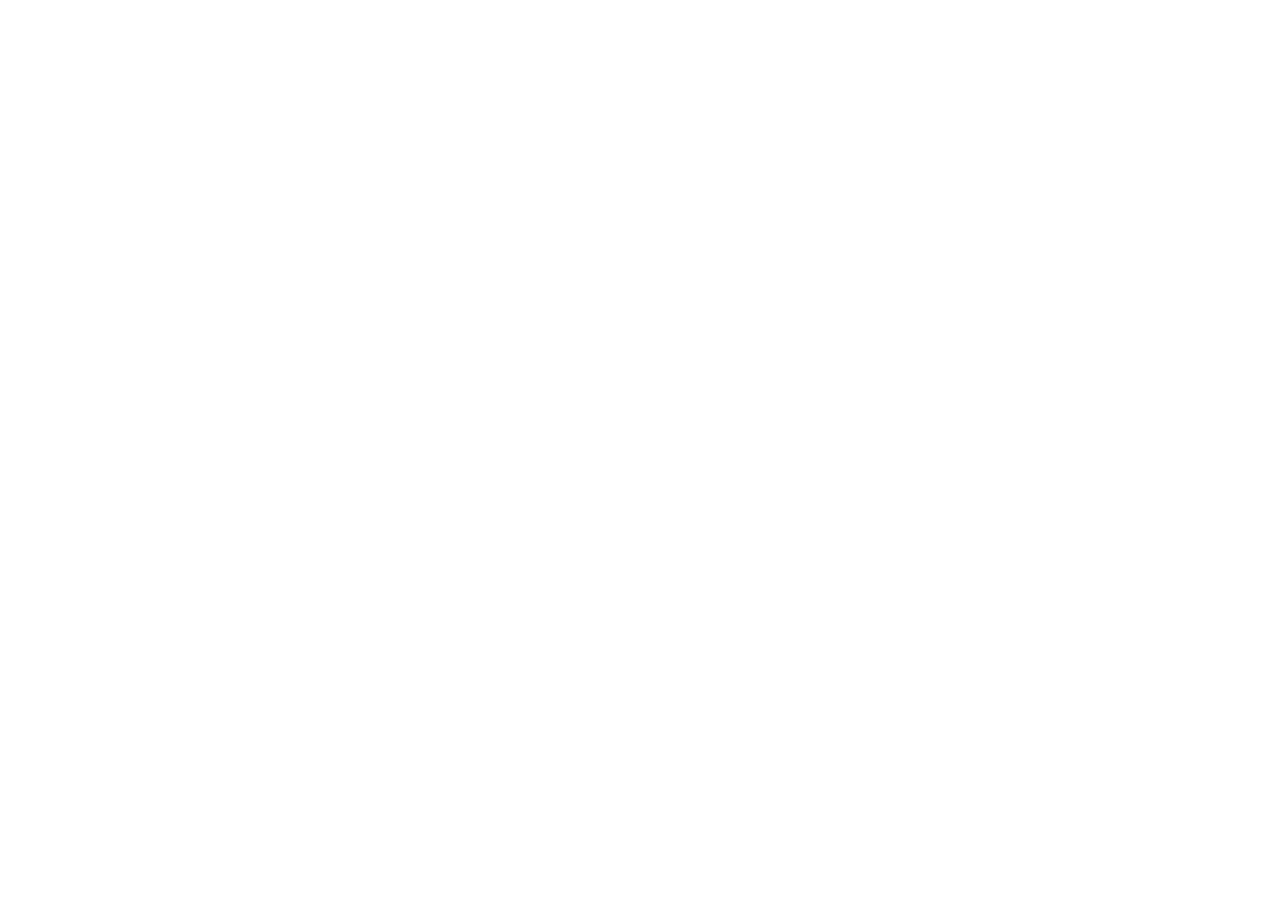
==== implementations/Crafty/index.html @ 50ab6e2b "* basic crafty implementation" ====
<!DOCTYPE html>
<html>
	<head>
		<title>Match-3 CraftyJS</title>
		<script type="text/javascript" src="./lib/crafty/crafty-local.js"></script>
		<script type="text/javascript" src="game.js"></script>
	</head>
	<body>
		<div id="cr-stage"></div>
	</body>
</html>
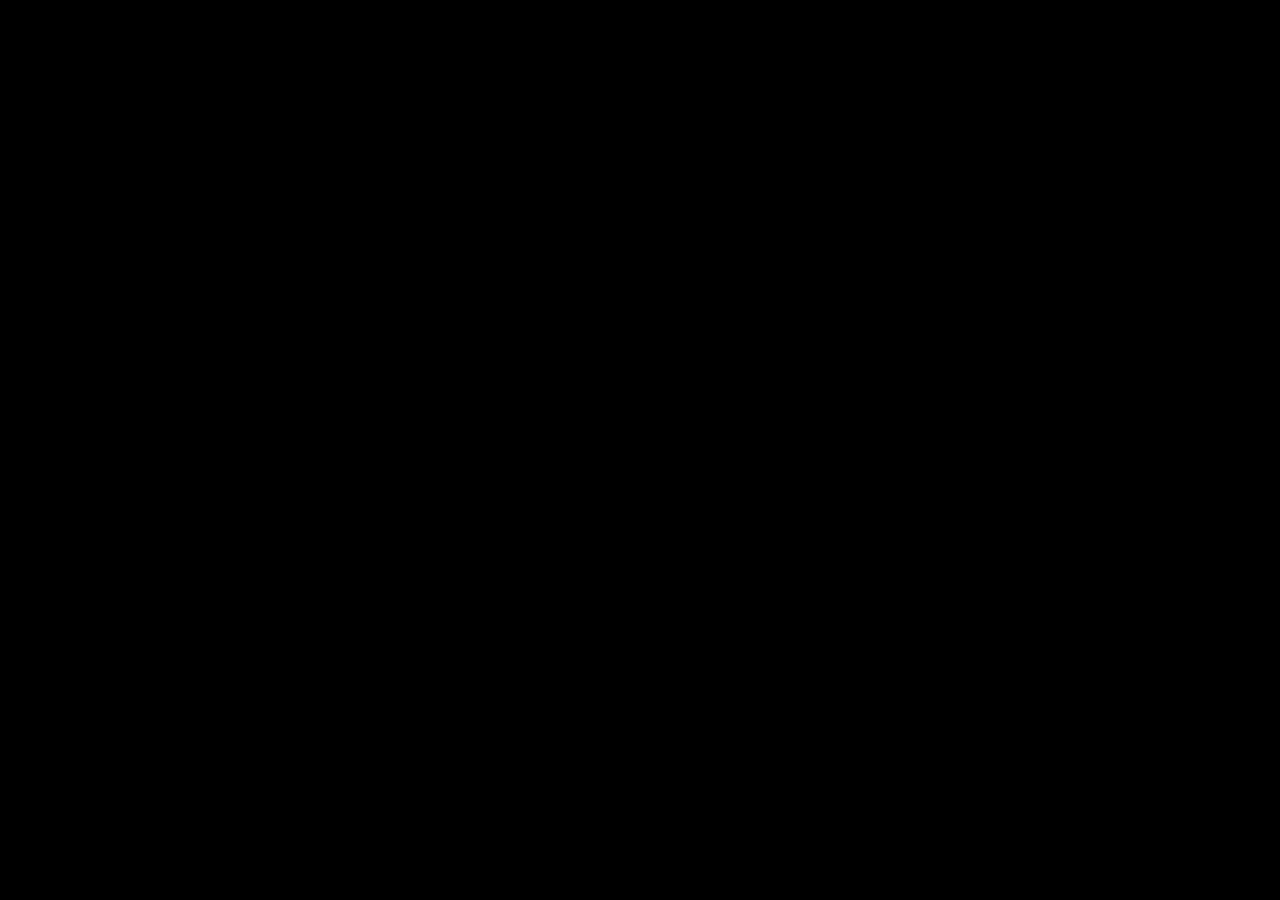
==== commit ddac061a: "* Add easel js implementation" ====
--- a/implementations/Crafty/index.html
+++ b/implementations/Crafty/index.html
@@ -2,10 +2,39 @@
 <html>
 	<head>
 		<title>Match-3 CraftyJS</title>
-		<script type="text/javascript" src="./lib/crafty/crafty-local.js"></script>
+		<script type="text/javascript" src="./lib/crafty/crafty.js"></script>
+		<script type="text/javascript" src="../common.js"></script>
 		<script type="text/javascript" src="game.js"></script>
+		<style>
+		
+		body, html { background: black; padding: 0; margin: 0; font-family: Verdana }
+		.Text { color: white;  }
+		.Label { color: rgba(255,255,255,0.7); line-height: 50px; }
+		.Score { font-family: Georgia, serif; line-height: 50px; }
+		.Dialog { 
+			background: rgba(255, 255, 255, 0.9);
+			box-shadow: 0 0 2px 5px #eee;
+			padding: 20px;
+			text-align: center;
+		}
+
+		.Dialog h1 {
+			text-transform: uppercase;
+		}
+
+		.Dialog em {
+			font-family: Georgia;
+			font-style: normal;
+			font-size: 24px;
+		}
+
+		.Dialog p {
+			color: #666;
+			margin-top: 120px;
+		}
+		</style>
 	</head>
 	<body>
 		<div id="cr-stage"></div>
 	</body>
-</html>+</html>
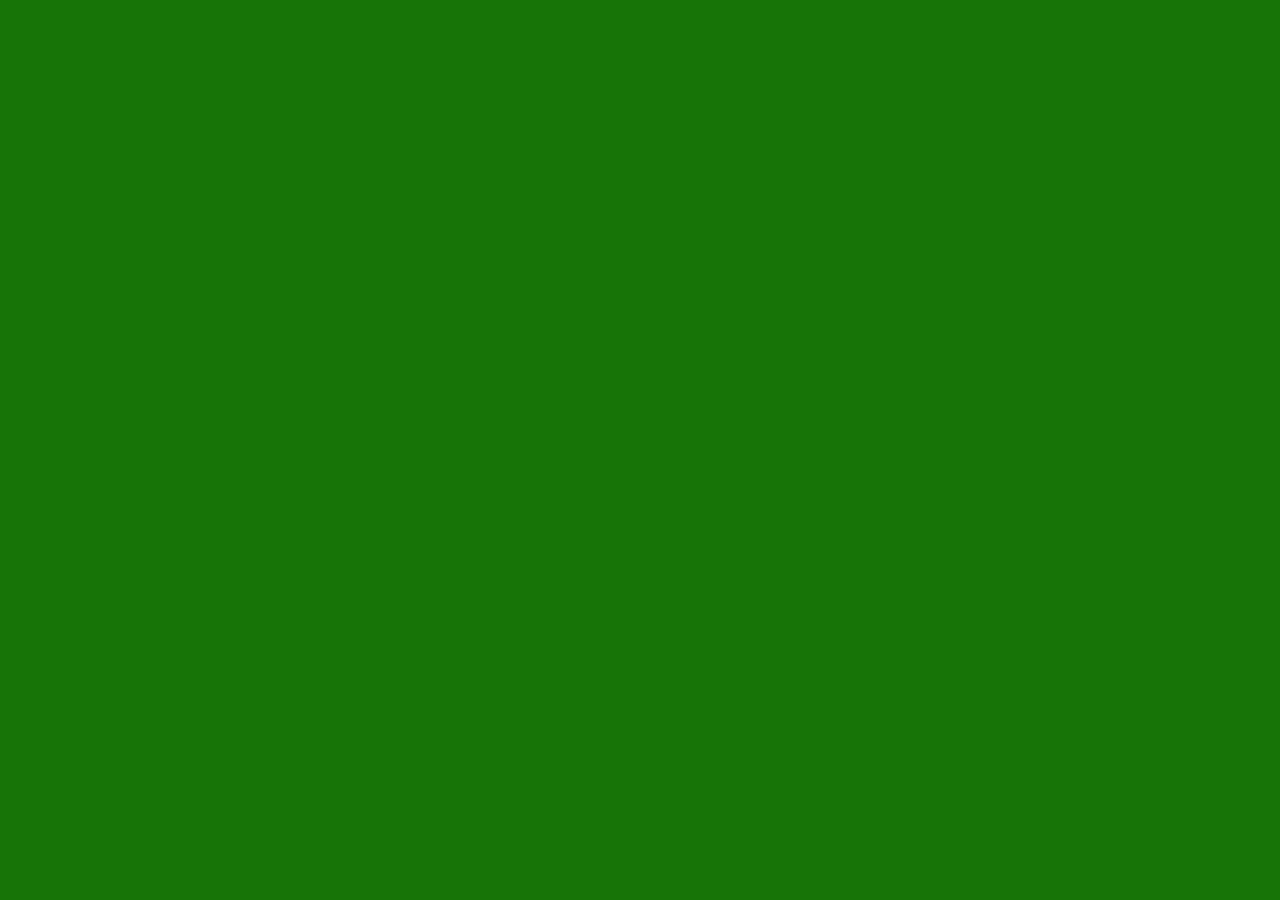
==== commit 4a7f72bc: "* Remove uneeded files" ====
--- a/implementations/Crafty/index.html
+++ b/implementations/Crafty/index.html
@@ -7,7 +7,7 @@
 		<script type="text/javascript" src="game.js"></script>
 		<style>
 		
-		body, html { background: black; padding: 0; margin: 0; font-family: Verdana }
+		body, html { background: #177407; padding: 0; margin: 0; font-family: Verdana }
 		.Text { color: white;  }
 		.Label { color: rgba(255,255,255,0.7); line-height: 50px; }
 		.Score { font-family: Georgia, serif; line-height: 50px; }
